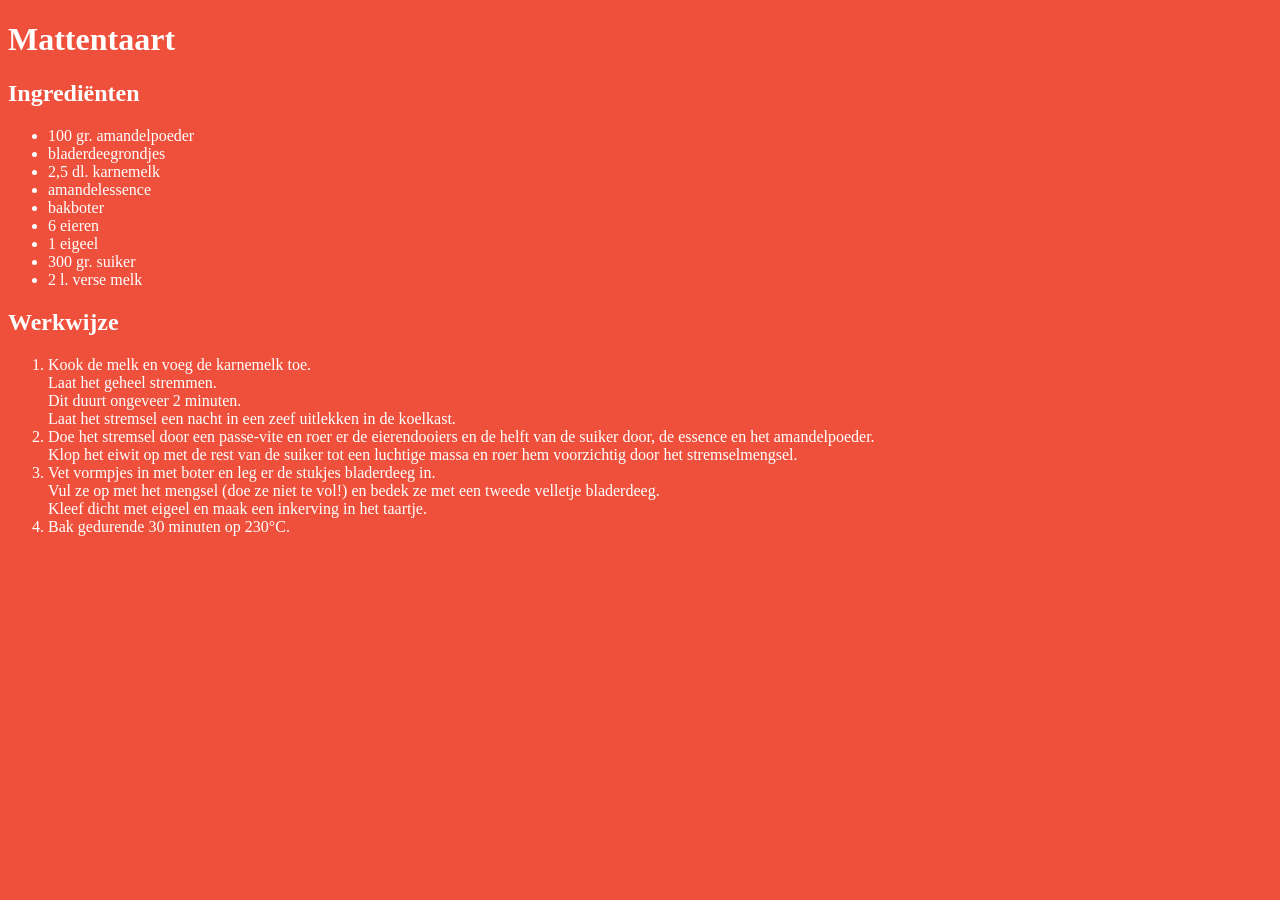
==== mattentaart.html @ 2081d0f7 "met mattentaart" ====
<!DOCTYPE html>
<html>
<head>
<meta charset="UTF-8">
<title>Mattentaart</title>
<link rel="stylesheet" href="default.css">
</head>
<body>
<h1>Mattentaart</h1>
<h2>Ingrediënten</h2>
<ul>
<li>100 gr. amandelpoeder</li>
<li>bladerdeegrondjes</li>
<li>2,5 dl. karnemelk</li>
<li>amandelessence</li>
<li>bakboter</li>
<li>6 eieren</li>
<li>1 eigeel</li>
<li>300 gr. suiker</li>
<li>2 l. verse melk</li>
</ul>
<h2>Werkwijze</h2>
<ol>
<li>Kook de melk en voeg de karnemelk toe.<br>
Laat het geheel stremmen.<br>
Dit duurt ongeveer 2 minuten.<br>
Laat het stremsel een nacht in een zeef uitlekken in de koelkast.</li>
<li>Doe het stremsel door een passe-vite en roer er de eierendooiers en de helft van de suiker door, de essence en het amandelpoeder.<br>
Klop het eiwit op met de rest van de suiker tot een luchtige massa en roer hem voorzichtig door het stremselmengsel.</li>
<li>
Vet vormpjes in met boter en leg er de stukjes bladerdeeg in.<br>
Vul ze op met het mengsel (doe ze niet te vol!) en bedek ze met een tweede velletje bladerdeeg.<br>
Kleef dicht met eigeel en maak een inkerving in het taartje.</li>
<li>Bak gedurende 30 minuten op 230°C.</li>
</ol>
</body>
</html>
---- default.css ----
body {
	font-family: verdana;
	background-color: #EF503C;
	color: white;
}
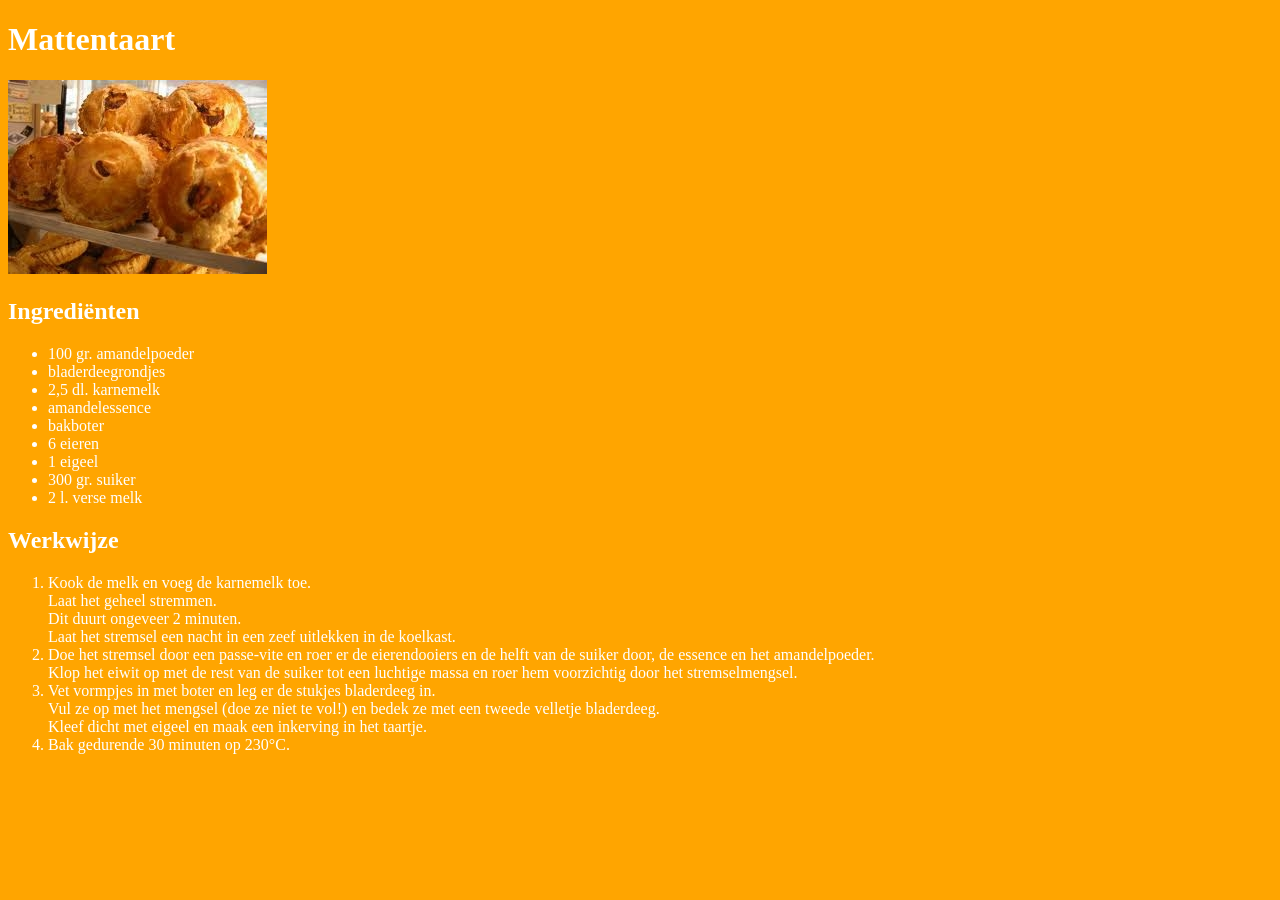
==== commit cd7f55c1: "met mattentaart.jpg verwijzing" ====
--- a/mattentaart.html
+++ b/mattentaart.html
@@ -7,6 +7,7 @@
 </head>
 <body>
 <h1>Mattentaart</h1>
+<img src="images/mattentaart.jpg" alt="mattentaart">
 <h2>Ingrediënten</h2>
 <ul>
 <li>100 gr. amandelpoeder</li>
--- a/default.css
+++ b/default.css
@@ -1,5 +1,5 @@
 body {
 	font-family: verdana;
-	background-color: #EF503C;
+	background-color: Orange;
 	color: white;
-}+}
